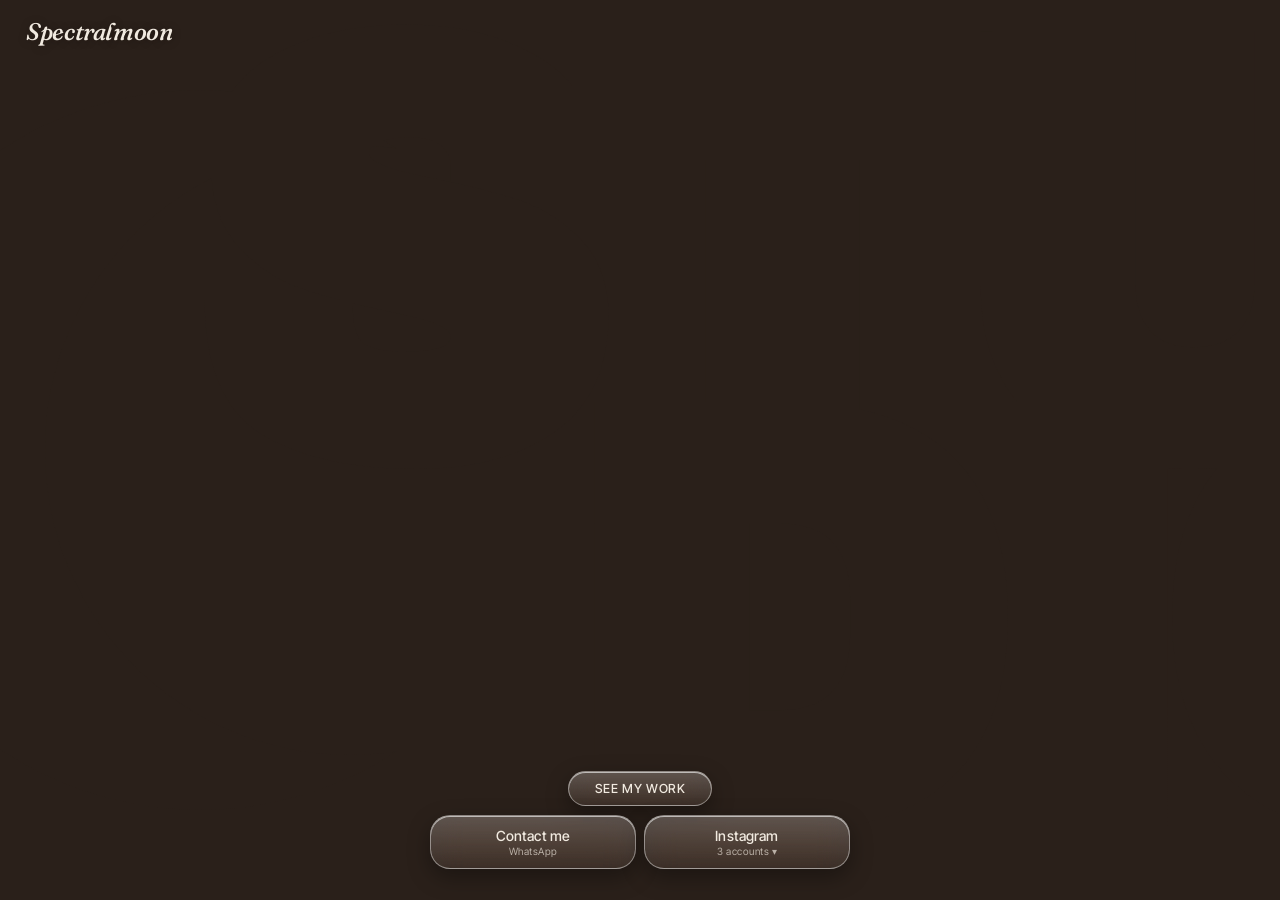
==== card/index.html @ 711ebf20 "Add /card — shareable digital card with expandable Instagram (3 accounts)" ====
<!DOCTYPE html>
<html lang="en">
<head>
<meta charset="UTF-8">
<meta name="viewport" content="width=device-width, initial-scale=1.0, viewport-fit=cover">
<title>Spectralmoon Studio · Susana Barrero</title>
<link rel="preconnect" href="https://fonts.googleapis.com">
<link rel="preconnect" href="https://fonts.gstatic.com" crossorigin>
<link href="https://fonts.googleapis.com/css2?family=Anton&family=Archivo+Black&family=Fraunces:ital,opsz,wght@1,9..144,500&family=Inter+Tight:wght@400;500;600&display=swap" rel="stylesheet">
<style>
  :root{--espresso:#2A201A;--cream:#F1EAE0}
  *{box-sizing:border-box;margin:0;padding:0}
  html,body{height:100%}
  body{background:var(--espresso);font-family:'Inter Tight',system-ui,sans-serif;position:fixed;inset:0;overflow:hidden;overscroll-behavior:none}
  .hero{position:absolute;inset:0;overflow:hidden;background:var(--espresso)}
  .hero__video{position:absolute;inset:0;width:100%;height:100%;object-fit:cover;z-index:1}
  .hero__mask-svg{position:absolute;inset:0;width:100%;height:100%;z-index:2;transform-origin:center center;animation:heroIn 1.3s cubic-bezier(0.16,1,0.3,1) .2s both}
  @keyframes heroIn{from{opacity:0;transform:scale(1.04)}to{opacity:1;transform:scale(1)}}
  .hero__svg-text{font-family:'Archivo Black','Anton',sans-serif;font-weight:900;letter-spacing:-0.08em;fill:black}
  .hero__mask-svg--mobile{display:none}
  @media (max-width:768px){
    .hero__mask-svg--desktop{display:none}
    .hero__mask-svg--mobile{display:block}
  }
  .brand{position:absolute;top:0;left:0;z-index:3;padding:20px 26px;display:flex;flex-direction:column;align-items:flex-start;line-height:1;color:var(--cream);animation:fade 1s ease .5s both;text-shadow:0 1px 8px rgba(20,14,10,.35)}
  .brand .n{font-family:'Fraunces',serif;font-style:italic;font-weight:500;font-size:24px;letter-spacing:-.015em}
  @keyframes fade{from{opacity:0}to{opacity:1}}
  .cta{position:absolute;left:0;right:0;bottom:0;z-index:3;display:flex;flex-direction:column;align-items:center;gap:9px;padding:64px 20px min(4vh,22px);animation:fade 1s ease .7s both;background:linear-gradient(180deg,transparent,rgba(42,32,26,.55) 52%,rgba(42,32,26,.9))}
  .cta .inner{width:100%;max-width:420px;display:flex;flex-direction:column;align-items:center;gap:9px}
  .pill{position:relative;overflow:hidden;isolation:isolate;display:flex;flex-direction:column;align-items:center;justify-content:center;gap:1px;border-radius:20px;text-decoration:none;color:var(--cream);font-family:'Inter Tight',sans-serif;background:linear-gradient(180deg,rgba(255,255,255,.24),rgba(255,255,255,.07));-webkit-backdrop-filter:blur(16px) saturate(170%);backdrop-filter:blur(16px) saturate(170%);border:1px solid rgba(255,255,255,.42);box-shadow:inset 0 1px 0 rgba(255,255,255,.6),0 8px 22px rgba(0,0,0,.34)}
  .pill .l{font-size:14px;font-weight:500;letter-spacing:.01em;position:relative;z-index:2}
  .pill .s{font-size:10px;font-weight:400;opacity:.68;letter-spacing:.05em;position:relative;z-index:2}
  .pill.top{align-self:center;padding:9px 26px}
  .pill.top .l{font-size:12.5px;letter-spacing:.05em;text-transform:uppercase}
  .row{display:flex;gap:8px;width:100%}
  .row .pill{flex:1;padding:11px 8px}
  .pill.top::before{content:"";position:absolute;top:-40%;left:0;width:45%;height:180%;background:linear-gradient(105deg,rgba(255,255,255,0),rgba(255,255,255,.5) 50%,rgba(255,255,255,0));mix-blend-mode:screen;transform:translateX(-160%) skewX(-14deg);pointer-events:none;z-index:1;animation:sheen 6.5s ease-in-out infinite}
  @keyframes sheen{0%{transform:translateX(-160%) skewX(-14deg)}42%{transform:translateX(360%) skewX(-14deg)}100%{transform:translateX(360%) skewX(-14deg)}}
  .igmenu{width:100%;display:flex;flex-direction:column;gap:8px;max-height:0;opacity:0;overflow:hidden;transition:max-height .45s cubic-bezier(0.16,1,0.3,1),opacity .35s ease,margin-top .3s ease}
  .igmenu.open{max-height:230px;opacity:1;margin-top:1px}
  .pill.sub{flex-direction:row;justify-content:space-between;padding:12px 16px;background:linear-gradient(180deg,rgba(255,255,255,.17),rgba(255,255,255,.05))}
  .pill.sub .l{font-size:13px}
  .pill.sub .s{font-size:11px;opacity:.6}
  .igbtn .arrow{display:inline-block;transition:transform .35s ease}
  .igbtn.open .arrow{transform:rotate(180deg)}
</style>
</head>
<body>
  <div class="hero">
    <video class="hero__video" src="../assets/lyra_hero_animation.mp4" autoplay muted loop playsinline></video>

    <svg class="hero__mask-svg hero__mask-svg--desktop" viewBox="0 0 1600 900" preserveAspectRatio="xMidYMid slice" xmlns="http://www.w3.org/2000/svg" aria-hidden="true">
      <defs>
        <mask id="hero-text-mask" maskUnits="userSpaceOnUse">
          <rect width="1600" height="900" fill="white"/>
          <circle cx="360" cy="450" r="360" fill="black"/>
          <circle cx="510" cy="450" r="305" fill="white"/>
          <text class="hero__svg-text" x="520" y="265" font-size="590" text-anchor="start" dominant-baseline="central">STU<animate attributeName="x" from="220" to="520" begin="0.1s" dur="5s" fill="freeze" calcMode="spline" keyTimes="0;1" keySplines="0.25 0.46 0.45 0.94"/></text>
          <text class="hero__svg-text" x="520" y="635" font-size="590" text-anchor="start" dominant-baseline="central">DIO<animate attributeName="x" from="820" to="520" begin="0.2s" dur="5s" fill="freeze" calcMode="spline" keyTimes="0;1" keySplines="0.25 0.46 0.45 0.94"/></text>
        </mask>
      </defs>
      <rect width="1600" height="900" fill="#2A201A" mask="url(#hero-text-mask)"/>
    </svg>

    <svg class="hero__mask-svg hero__mask-svg--mobile" viewBox="0 0 430 932" preserveAspectRatio="xMidYMid slice" xmlns="http://www.w3.org/2000/svg" aria-hidden="true">
      <defs>
        <mask id="hero-text-mask-mobile" maskUnits="userSpaceOnUse">
          <rect width="430" height="932" fill="white"/>
          <text style="font-family:'Anton',sans-serif;letter-spacing:-0.02em;" x="225" y="340" font-size="380" text-anchor="middle" dominant-baseline="central" fill="black" textLength="415" lengthAdjust="spacing">STU<animate attributeName="x" from="45" to="225" begin="0.1s" dur="5s" fill="freeze" calcMode="spline" keyTimes="0;1" keySplines="0.25 0.46 0.45 0.94"/></text>
          <text style="font-family:'Anton',sans-serif;letter-spacing:-0.02em;" x="200" y="640" font-size="380" text-anchor="middle" dominant-baseline="central" fill="black" textLength="415" lengthAdjust="spacing">DIO<animate attributeName="x" from="380" to="200" begin="0.2s" dur="5s" fill="freeze" calcMode="spline" keyTimes="0;1" keySplines="0.25 0.46 0.45 0.94"/></text>
        </mask>
      </defs>
      <rect width="430" height="932" fill="#2A201A" mask="url(#hero-text-mask-mobile)"/>
    </svg>

    <div class="brand"><span class="n">Spectralmoon</span></div>

    <div class="cta">
      <div class="inner">
        <a class="pill top" href="https://spectralmoonstudio.com" rel="noopener"><span class="l">See my work</span></a>
        <div class="row">
          <a class="pill" href="https://wa.me/351937724969" rel="noopener"><span class="l">Contact me</span><span class="s">WhatsApp</span></a>
          <button class="pill igbtn" type="button" id="igbtn" onclick="toggleIG()"><span class="l">Instagram</span><span class="s">3 accounts <span class="arrow">&#9662;</span></span></button>
        </div>
        <div class="igmenu" id="igmenu">
          <a class="pill sub" href="https://www.instagram.com/" rel="noopener"><span class="l">Personal</span><span class="s">@your-personal</span></a>
          <a class="pill sub" href="https://www.instagram.com/spectralmoon.creates/" rel="noopener"><span class="l">Spectralmoon Creates</span><span class="s">@spectralmoon.creates</span></a>
          <a class="pill sub" href="https://www.instagram.com/spectralmoon.studio/" rel="noopener"><span class="l">Spectralmoon Studio</span><span class="s">@spectralmoon.studio</span></a>
        </div>
      </div>
    </div>
  </div>
<script>
  function toggleIG(){document.getElementById('igmenu').classList.toggle('open');document.getElementById('igbtn').classList.toggle('open');}
</script>
</body>
</html>
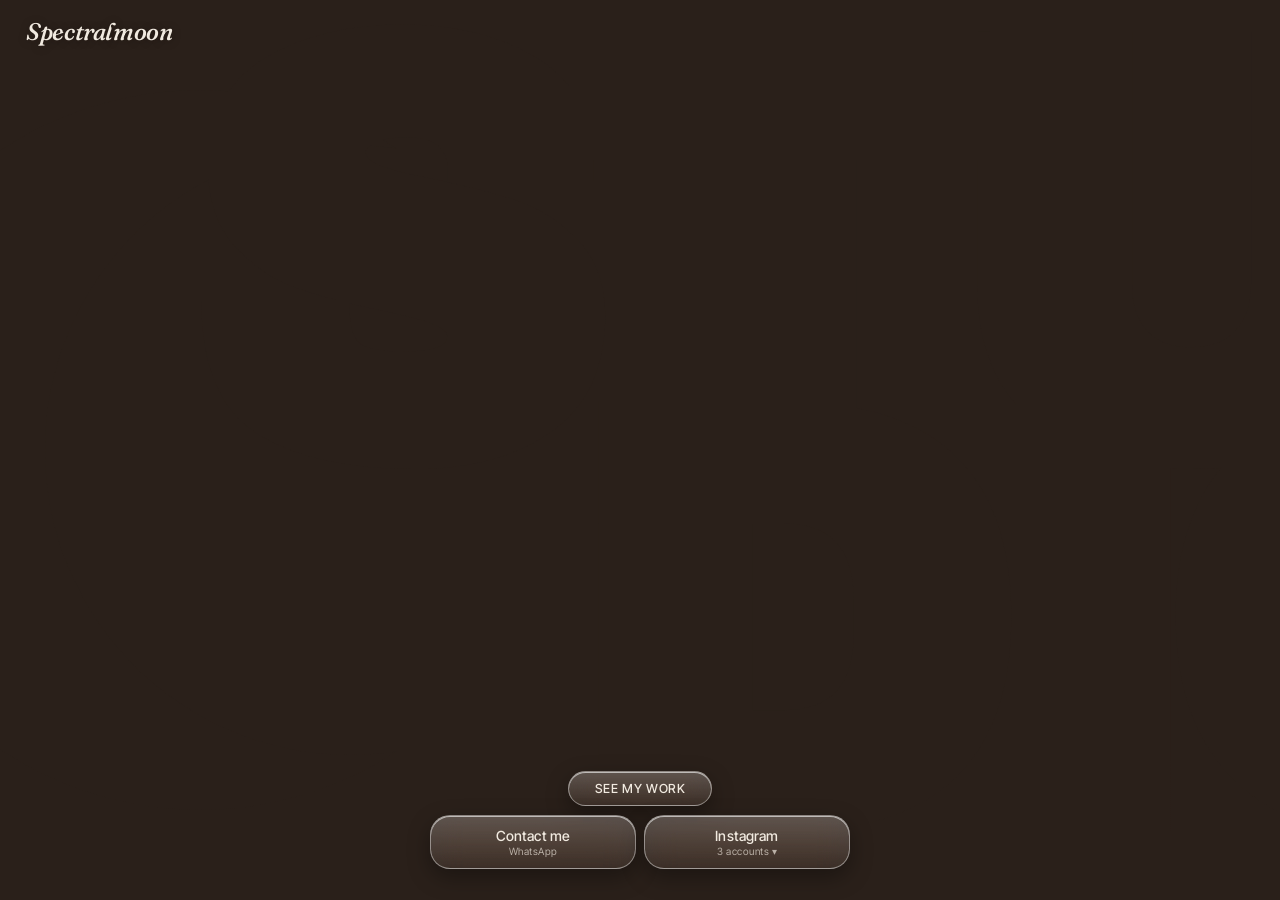
==== commit daac4339: "Card: set Personal Instagram to @spectralmoon" ====
--- a/card/index.html
+++ b/card/index.html
@@ -83,7 +83,7 @@
           <button class="pill igbtn" type="button" id="igbtn" onclick="toggleIG()"><span class="l">Instagram</span><span class="s">3 accounts <span class="arrow">&#9662;</span></span></button>
         </div>
         <div class="igmenu" id="igmenu">
-          <a class="pill sub" href="https://www.instagram.com/" rel="noopener"><span class="l">Personal</span><span class="s">@your-personal</span></a>
+          <a class="pill sub" href="https://www.instagram.com/spectralmoon/" rel="noopener"><span class="l">Personal</span><span class="s">@spectralmoon</span></a>
           <a class="pill sub" href="https://www.instagram.com/spectralmoon.creates/" rel="noopener"><span class="l">Spectralmoon Creates</span><span class="s">@spectralmoon.creates</span></a>
           <a class="pill sub" href="https://www.instagram.com/spectralmoon.studio/" rel="noopener"><span class="l">Spectralmoon Studio</span><span class="s">@spectralmoon.studio</span></a>
         </div>
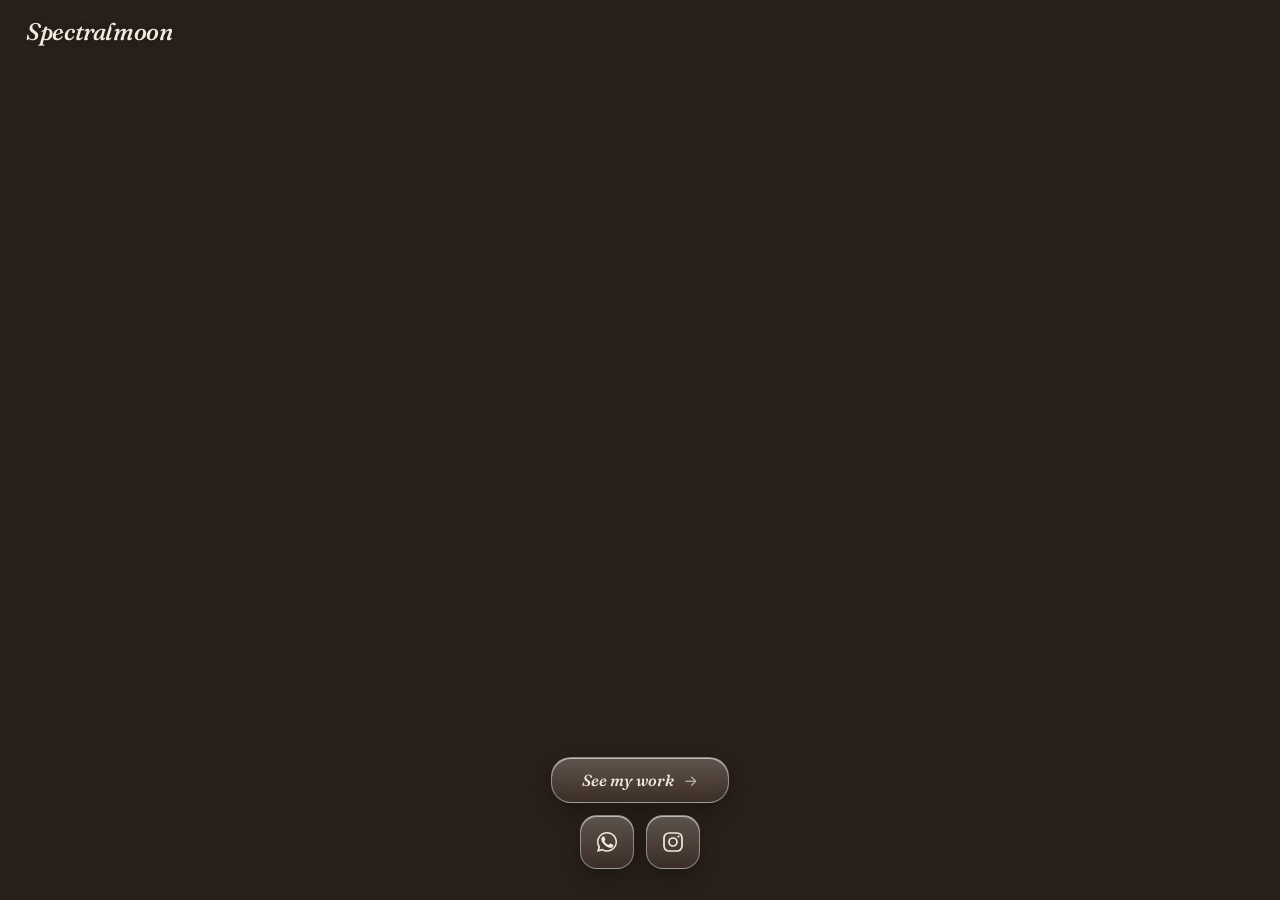
==== commit 24d39409: "Card: icon doors for WhatsApp and Instagram, editorial "See my work" Replace the three text pills wi" ====
--- a/card/index.html
+++ b/card/index.html
@@ -30,10 +30,18 @@
   .pill{position:relative;overflow:hidden;isolation:isolate;display:flex;flex-direction:column;align-items:center;justify-content:center;gap:1px;border-radius:20px;text-decoration:none;color:var(--cream);font-family:'Inter Tight',sans-serif;background:linear-gradient(180deg,rgba(255,255,255,.24),rgba(255,255,255,.07));-webkit-backdrop-filter:blur(16px) saturate(170%);backdrop-filter:blur(16px) saturate(170%);border:1px solid rgba(255,255,255,.42);box-shadow:inset 0 1px 0 rgba(255,255,255,.6),0 8px 22px rgba(0,0,0,.34)}
   .pill .l{font-size:14px;font-weight:500;letter-spacing:.01em;position:relative;z-index:2}
   .pill .s{font-size:10px;font-weight:400;opacity:.68;letter-spacing:.05em;position:relative;z-index:2}
-  .pill.top{align-self:center;padding:9px 26px}
-  .pill.top .l{font-size:12.5px;letter-spacing:.05em;text-transform:uppercase}
+  .pill.top{align-self:center;flex-direction:row;gap:10px;padding:12px 30px}
+  .pill.top .l{font-family:'Fraunces',serif;font-style:italic;font-weight:500;font-size:16px;letter-spacing:.005em;text-transform:none}
+  .pill.top .ar{position:relative;z-index:2;font-size:15px;line-height:1;opacity:.72;transition:transform .35s cubic-bezier(0.16,1,0.3,1)}
+  .pill.top:hover .ar,.pill.top:active .ar{transform:translateX(4px)}
   .row{display:flex;gap:8px;width:100%}
   .row .pill{flex:1;padding:11px 8px}
+  .chips{display:flex;justify-content:center;gap:12px;margin-top:3px}
+  .ic{-webkit-appearance:none;appearance:none;font:inherit;padding:0;width:54px;height:54px;border-radius:17px;display:flex;align-items:center;justify-content:center;color:var(--cream);text-decoration:none;cursor:pointer;background:linear-gradient(180deg,rgba(255,255,255,.24),rgba(255,255,255,.07));-webkit-backdrop-filter:blur(16px) saturate(170%);backdrop-filter:blur(16px) saturate(170%);border:1px solid rgba(255,255,255,.42);box-shadow:inset 0 1px 0 rgba(255,255,255,.6),0 8px 22px rgba(0,0,0,.34);transition:transform .3s cubic-bezier(0.16,1,0.3,1),filter .3s ease,box-shadow .3s ease}
+  .ic svg{width:24px;height:24px}
+  .ic:hover{transform:translateY(-3px);filter:brightness(1.12)}
+  .ic:active{transform:translateY(0) scale(.95)}
+  .ic.open{filter:brightness(1.18);box-shadow:inset 0 1px 0 rgba(255,255,255,.7),0 0 0 1px rgba(255,255,255,.30),0 8px 22px rgba(0,0,0,.34)}
   .pill.top::before{content:"";position:absolute;top:-40%;left:0;width:45%;height:180%;background:linear-gradient(105deg,rgba(255,255,255,0),rgba(255,255,255,.5) 50%,rgba(255,255,255,0));mix-blend-mode:screen;transform:translateX(-160%) skewX(-14deg);pointer-events:none;z-index:1;animation:sheen 6.5s ease-in-out infinite}
   @keyframes sheen{0%{transform:translateX(-160%) skewX(-14deg)}42%{transform:translateX(360%) skewX(-14deg)}100%{transform:translateX(360%) skewX(-14deg)}}
   .igmenu{width:100%;display:flex;flex-direction:column;gap:8px;max-height:0;opacity:0;overflow:hidden;transition:max-height .45s cubic-bezier(0.16,1,0.3,1),opacity .35s ease,margin-top .3s ease}
@@ -77,10 +85,14 @@
 
     <div class="cta">
       <div class="inner">
-        <a class="pill top" href="https://spectralmoonstudio.com" rel="noopener"><span class="l">See my work</span></a>
-        <div class="row">
-          <a class="pill" href="https://wa.me/351937724969" rel="noopener"><span class="l">Contact me</span><span class="s">WhatsApp</span></a>
-          <button class="pill igbtn" type="button" id="igbtn" onclick="toggleIG()"><span class="l">Instagram</span><span class="s">3 accounts <span class="arrow">&#9662;</span></span></button>
+        <a class="pill top" href="https://spectralmoonstudio.com" rel="noopener"><span class="l">See my work</span><span class="ar" aria-hidden="true">&#8594;</span></a>
+        <div class="chips">
+          <a class="ic" href="https://wa.me/351937724969" rel="noopener" title="WhatsApp" aria-label="Contact me on WhatsApp">
+            <svg viewBox="0 0 24 24" fill="currentColor" aria-hidden="true"><path d="M17.5 14.4c-.3-.1-1.7-.8-1.9-.9-.3-.1-.5-.1-.7.1-.2.3-.7.9-.9 1.1-.2.2-.3.2-.6.1-.3-.1-1.2-.5-2.3-1.4-.9-.8-1.4-1.7-1.6-2-.2-.3 0-.5.1-.6.1-.1.3-.3.4-.5.1-.2.2-.3.3-.5.1-.2 0-.4 0-.5-.1-.1-.7-1.6-.9-2.2-.2-.6-.5-.5-.7-.5h-.6c-.2 0-.5.1-.8.4-.3.3-1 1-1 2.5s1.1 2.9 1.2 3.1c.1.2 2.1 3.2 5.1 4.5.7.3 1.3.5 1.7.6.7.2 1.4.2 1.9.1.6-.1 1.7-.7 1.9-1.4.2-.7.2-1.2.2-1.4-.1-.1-.3-.2-.6-.3z"/><path d="M12 2C6.5 2 2 6.5 2 12c0 1.8.5 3.4 1.3 4.9L2 22l5.3-1.4c1.4.8 3 1.2 4.7 1.2 5.5 0 10-4.5 10-10S17.5 2 12 2zm0 18.2c-1.5 0-3-.4-4.2-1.2l-.3-.2-3.1.8.8-3-.2-.3C4 15 3.5 13.5 3.5 12 3.5 7.3 7.3 3.5 12 3.5S20.5 7.3 20.5 12 16.7 20.2 12 20.2z"/></svg>
+          </a>
+          <button class="ic igbtn" type="button" id="igbtn" onclick="toggleIG()" title="Instagram" aria-label="Instagram accounts" aria-expanded="false" aria-controls="igmenu">
+            <svg viewBox="0 0 24 24" fill="none" stroke="currentColor" stroke-width="1.7" aria-hidden="true"><rect x="3" y="3" width="18" height="18" rx="5"/><circle cx="12" cy="12" r="4"/><circle cx="17.5" cy="6.5" r="1.1" fill="currentColor" stroke="none"/></svg>
+          </button>
         </div>
         <div class="igmenu" id="igmenu">
           <a class="pill sub" href="https://www.instagram.com/spectralmoon/" rel="noopener"><span class="l">Personal</span><span class="s">@spectralmoon</span></a>
@@ -91,7 +103,12 @@
     </div>
   </div>
 <script>
-  function toggleIG(){document.getElementById('igmenu').classList.toggle('open');document.getElementById('igbtn').classList.toggle('open');}
+  function toggleIG(){
+    var m=document.getElementById('igmenu'),b=document.getElementById('igbtn');
+    var open=m.classList.toggle('open');
+    b.classList.toggle('open',open);
+    b.setAttribute('aria-expanded',open?'true':'false');
+  }
 </script>
 </body>
 </html>
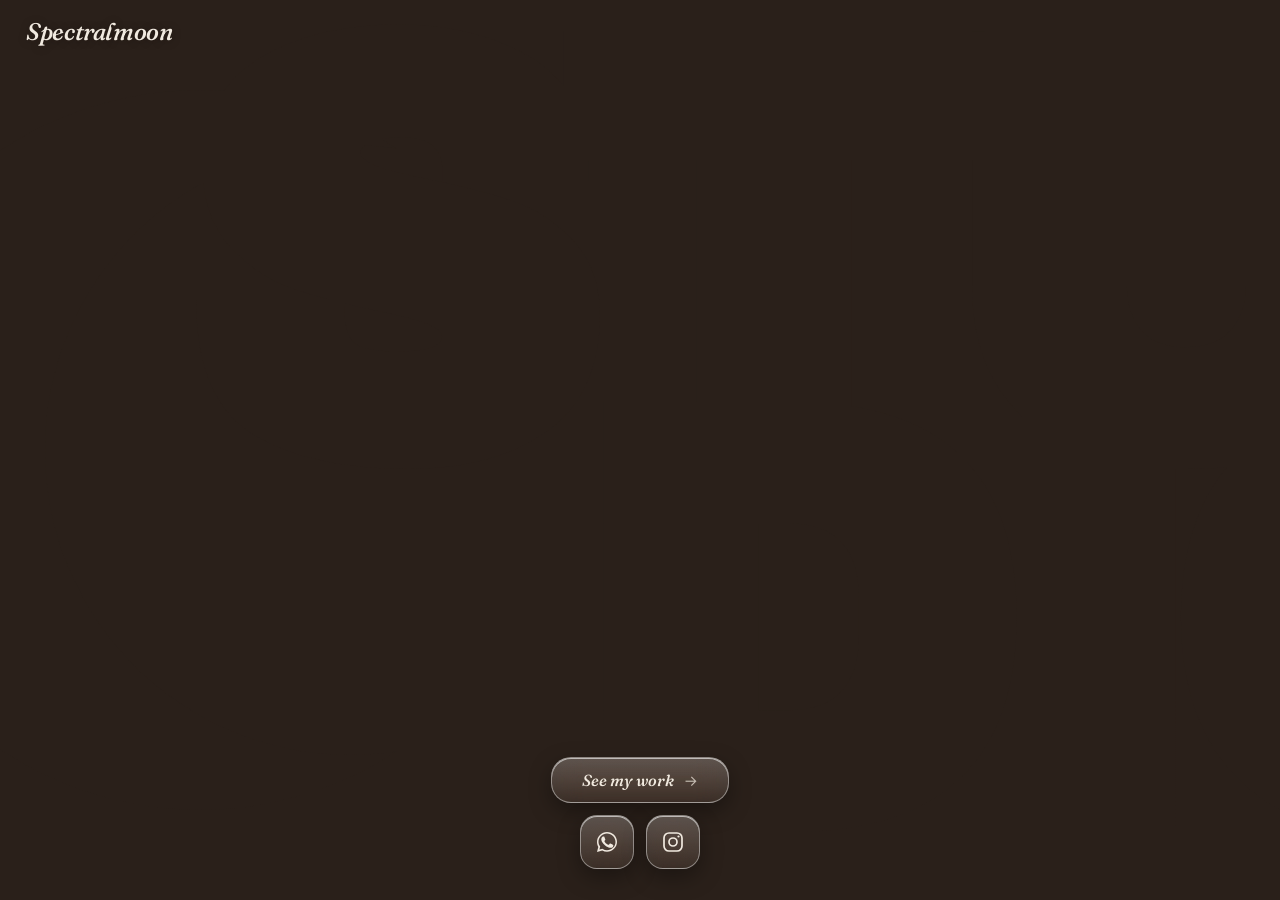
==== commit 60f5a710: "Card: add Open Graph tags and a share banner The card had no OG tags at all, so WhatsApp and every o" ====
--- a/card/index.html
+++ b/card/index.html
@@ -4,6 +4,19 @@
 <meta charset="UTF-8">
 <meta name="viewport" content="width=device-width, initial-scale=1.0, viewport-fit=cover">
 <title>Spectralmoon Studio · Susana Barrero</title>
+<meta name="description" content="Imagination is the technology. Brand worlds made cinematic.">
+
+<!-- Open Graph: how the card presents itself when shared -->
+<meta property="og:type" content="website">
+<meta property="og:site_name" content="Spectralmoon Studio">
+<meta property="og:title" content="Spectralmoon Studio · Susana Barrero">
+<meta property="og:description" content="Imagination is the technology. Brand worlds made cinematic.">
+<meta property="og:url" content="https://spectralmoonstudio.com/card">
+<meta property="og:image" content="https://spectralmoonstudio.com/assets/card-og.jpg">
+<meta property="og:image:width" content="1200">
+<meta property="og:image:height" content="630">
+<meta property="og:image:alt" content="Spectralmoon Studio">
+<meta name="twitter:card" content="summary_large_image">
 <link rel="preconnect" href="https://fonts.googleapis.com">
 <link rel="preconnect" href="https://fonts.gstatic.com" crossorigin>
 <link href="https://fonts.googleapis.com/css2?family=Anton&family=Archivo+Black&family=Fraunces:ital,opsz,wght@1,9..144,500&family=Inter+Tight:wght@400;500;600&display=swap" rel="stylesheet">
